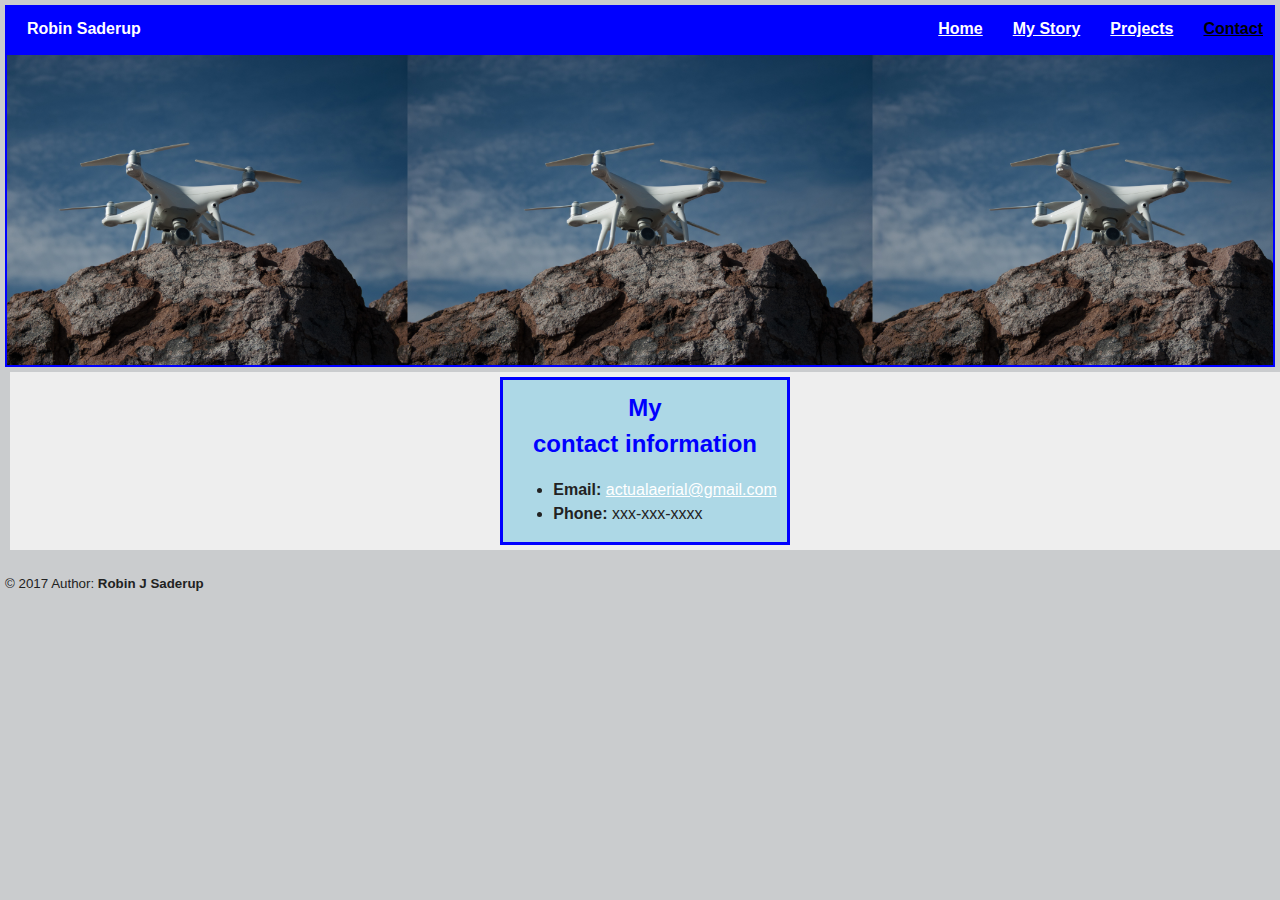
==== contact.html @ c21d786e "Add files via upload" ====
<!DOCTYPE html>
<html>
  <head>
    <title>Robin J Saderup's contact information</title>
    <meta charset="utf-8">
    <meta name="viewport" content="width=device-width, initial-scale=1.0">
    <link rel="stylesheet" href="style.css">
    <link href="https;//fonts.googleapis.com/css?family=Muli%7CRoboto:400,300,500,700,900" rel="stylesheet">

  </head>
<main>
  <body>

      <nav class="main-nav">
          <ul class="nav">
              <li class="name">Robin Saderup</li>
              <li><a href="index.html">Home</a></li>
              <li><a href="mystory.html">My Story</a></li>
              <li><a href="projects.html">Projects</a></li>
              <li><a class="boldnam"href="#contact">Contact</a></li>
          </ul>
      </nav>
<header class="header-pic-contact header-pic">

       </header>
  <section>
    <div class="container">
      <div class="block">
      <h3 class="goals">My<br>
         contact information</h3>
      <ul>
        <li><strong>Email: </strong><a  href="mailto:actualaerial@gmail.com?subject= Hi, I saw your webpage!" target="_blank">actualaerial@gmail.com</a></li>
        <li><strong>Phone: </strong>xxx-xxx-xxxx</li>
      </ul>
    </div></div>
 </section>
  </body>
</main>
  <footer>
    <p> <small>&copy 2017 Author: <strong>Robin J Saderup</strong></small></p>
  </footer>
</html>
---- style.css ----
body {
  line-height: 1.5;
  margin: 0px;
  padding: 5px 5px 5px 5px;
  text-align: left;
  font-family: 'Roboto', sans-serif;
  color: #222;
  background-color: rgb(202, 204, 206);
  font-size: 1em;
}
h1 {
  font-size: 2em;
}
h2 {
  font-size: 1em;
}
header {
  line-height: 1em;
  margin:auto;
}
p {
  font-size:  1em;
}
main {
  margin-bottom: 1em;
}
footer {
}
.boldnam {
    color: black; /*turns current page nav link black*/
}
.nav .name {
    display:  block;
    margin-right:  auto;
    color: white;
}
.main-nav {
  width:  auto;
  background: blue;
  min-height: 3px;
  padding: 2px;
  position:  relative;
  text-align: center;
}
.nav {
  display: flex;
  justify-content:  flex-end;
  font-weight: 700;
  list-style-type: none;
  margin: 0 auto;
  margin-left: auto;
  margin-right: auto;
  padding: 0;
}
.goals {
  font-size: 1.5em;
  color: blue;
  text-align: center;
  margin: 10px;
}
.center {
  margin:  auto;
  text-align: center;
}
.container {
  display: inline-flex; justify-content: center;
  width: 100%;

  /*height: 55%;*/
  background: #eee;
  margin: 5px;
  background-size: cover;
  background-position:  center;
  min-height: auto;
  margin-top: 5px;
  margin-left: 5px;
  margin-right: 5px;
  /*border: 2px solid blue;*/
  overflow: visible;
  /*padding-top: 5px;
  padding-bottom: 5px;*/
  /*border-radius:0%;*/
}
.block {

  background: lightblue;
  height:95%;
  width: auto;
margin-left: 10px;
margin-right: 10px;
  margin-top: 5px;
  margin-bottom: 5px;
  border: 3px solid blue;
  padding-left: 10px;
  padding-right: 10px;
}
#mystory-block {
  background: lightblue;
  font-family:sans-serif;
  height: auto;
  width: 80%;
  margin: 5px;
  padding: inherit;
  border: 3px solid blue;
  }
a {
  text-decoration:  underline;
  color:white;
}
.nav li {
  padding: 10px 10px 10px 20px;
}
.nav a{
  transition: all .5s;
}
.nav a:hover {
  color: white;
}
.header-font1 {
  font-weight: normal;
  font-size: 5em;
  color: rgb(255,255, 255);(50, 100%, 50%, 0.3);
  text-align: center;
  padding-bottom: 1px;
  padding-top: 1px;
}
.header-font2 {
  font-weight: normal;
  font-size: 3em;
  color: rgb(255,255, 255);(50, 100%, 50%, 0.3);
  text-align: center;
  padding-bottom: 1px;
  padding-top: 1px;
}
.header-font3 {
  font-weight: normal;
  font-size: 3em;
  color: rgb(255,255, 255);(50, 100%, 50%, 0.3);
  text-align: center;
  padding-bottom: 1px;
  padding-top: 1px;
}
.header-font4 {
  color: blue;
  text-align: center;
  padding-bottom: 1px;
  padding-top: 1px;
}
.header-pic {
  background-size: contain;
  background-position:  center;
  min-height: 250px;
  margin-left: 0px;
  margin-right: 0px;
  border: 2px solid blue;
  overflow: hidden;
  padding-top: 50px;
  padding-bottom: 10px;
  border-radius:0%;
}
.header-pic-hmpg {

  background-image:  url('GC4.Mar8.17.jpg');

}
.header-pic-exp {

  background-image: url('GC.P4.2016.jpg');

}
.header-pic-contact {

  background-image: url('StandingProud.P4.jpg');

}
.header-pic-proj {
  background-image: url('808-HDR.jpg');

}
.profile-pic {
  margin-left: 10px;
  margin-right: 10px;
  margin-top: 5px;
  width: 75px;
  height: 75px;
  border-radius: 10%;
  border: 3px solid blue;
  transition: all .1s;
}
.goals-text {
  text-align:left;
  margin-left: 5px;
  margin-right: 5px;
  padding: 0px;
}
#mystory-text {
  text-align:left;
  margin-left: 5px;
  margin-right: 5px;
  padding: 0px;
}
#pictur-text {
  text-align:left;
  margin: 0px;
  padding: 0px;
}
#pictureboxes {
    text-align: center;
    margin: 0px;
    padding: 0px;
}
.profile-pic:hover {

   transform: scale(6) rotate(-360deg);
}
.profile-pic2:hover {
   transform: scale(6) rotate(360deg);
}
.profile-pic3:hover {
   transform: scale(6) rotate(360deg)
}
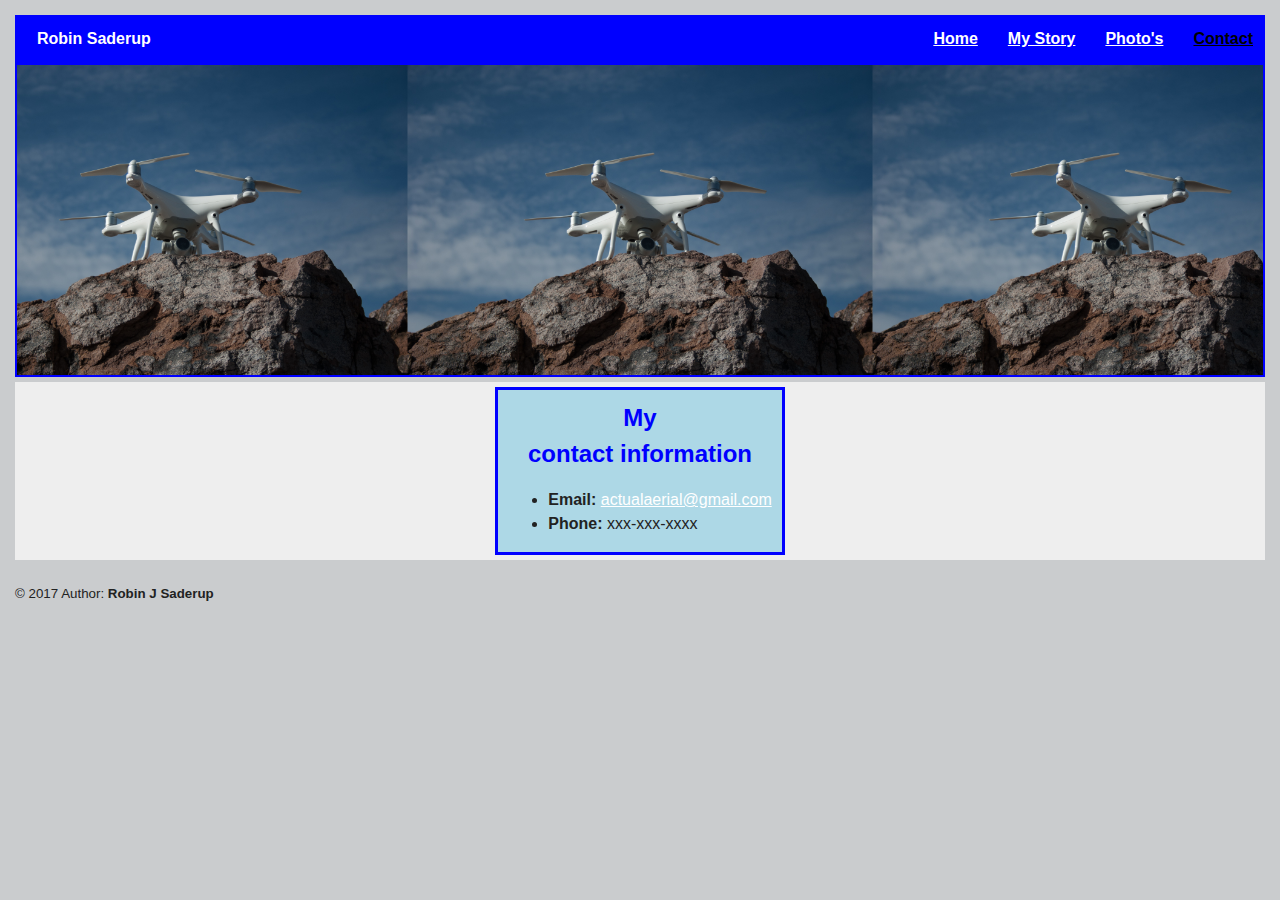
==== commit a7773c0a: "Add files via upload" ====
--- a/contact.html
+++ b/contact.html
@@ -16,7 +16,7 @@
               <li class="name">Robin Saderup</li>
               <li><a href="index.html">Home</a></li>
               <li><a href="mystory.html">My Story</a></li>
-              <li><a href="projects.html">Projects</a></li>
+              <li><a href="projects.html">Photo's</a></li>
               <li><a class="boldnam"href="#contact">Contact</a></li>
           </ul>
       </nav>
--- a/style.css
+++ b/style.css
@@ -1,7 +1,7 @@
 body {
   line-height: 1.5;
-  margin: 0px;
-  padding: 5px 5px 5px 5px;
+  margin:10px;
+    padding: 5px 5px 5px 5px;
   text-align: left;
   font-family: 'Roboto', sans-serif;
   color: #222;
@@ -65,29 +65,25 @@
 .container {
   display: inline-flex; justify-content: center;
   width: 100%;
-
-  /*height: 55%;*/
   background: #eee;
   margin: 5px;
   background-size: cover;
   background-position:  center;
   min-height: auto;
   margin-top: 5px;
-  margin-left: 5px;
-  margin-right: 5px;
-  /*border: 2px solid blue;*/
+  margin-left: 0px;
+  margin-right: 0px;
+  padding: 0px 0px 0px 0px;
   overflow: visible;
-  /*padding-top: 5px;
-  padding-bottom: 5px;*/
-  /*border-radius:0%;*/
+
 }
 .block {
 
   background: lightblue;
   height:95%;
   width: auto;
-margin-left: 10px;
-margin-right: 10px;
+margin-left: 5px;
+margin-right: 5px;
   margin-top: 5px;
   margin-bottom: 5px;
   border: 3px solid blue;
@@ -188,8 +184,11 @@
   transition: all .1s;
 }
 .goals-text {
-  text-align:left;
-  margin-left: 5px;
+  font-size: 1.5em;
+  text-align: center;
+  color: blue;
+  margin: 10px;
+  margin-left: 10px;
   margin-right: 5px;
   padding: 0px;
 }
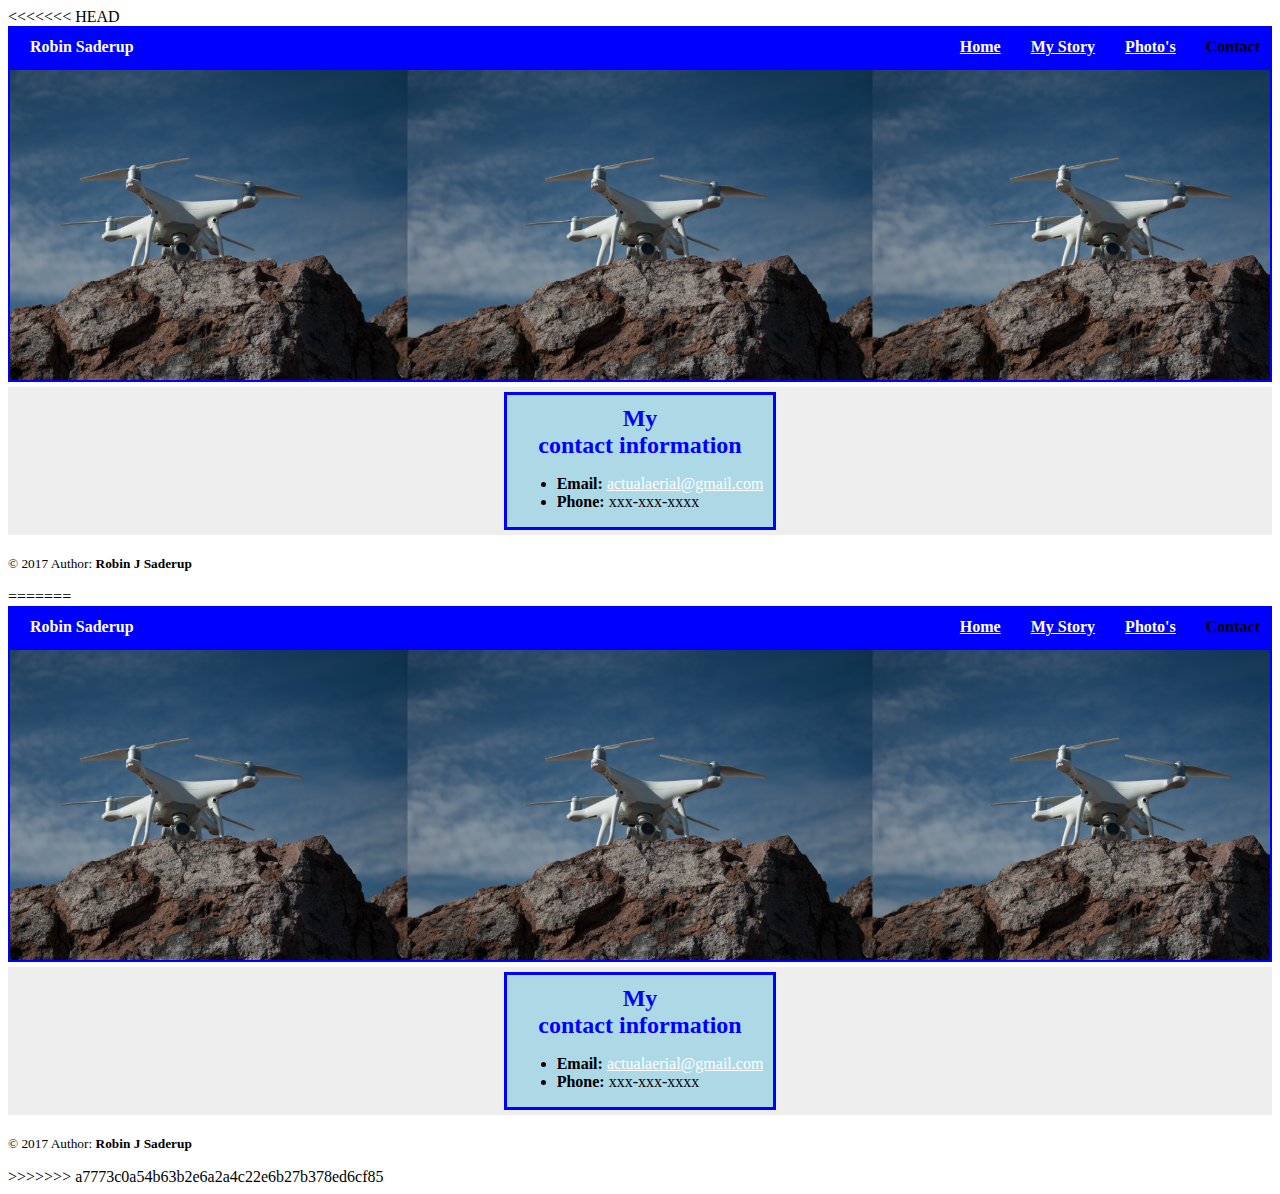
==== commit 490c4a99: "Merge branch 'master' of https://github.com/rsaddleup/robins-html-webpage" ====
--- a/contact.html
+++ b/contact.html
@@ -1,42 +1,87 @@
-<!DOCTYPE html>
-<html>
-  <head>
-    <title>Robin J Saderup's contact information</title>
-    <meta charset="utf-8">
-    <meta name="viewport" content="width=device-width, initial-scale=1.0">
-    <link rel="stylesheet" href="style.css">
-    <link href="https;//fonts.googleapis.com/css?family=Muli%7CRoboto:400,300,500,700,900" rel="stylesheet">
-
-  </head>
-<main>
-  <body>
-
-      <nav class="main-nav">
-          <ul class="nav">
-              <li class="name">Robin Saderup</li>
-              <li><a href="index.html">Home</a></li>
-              <li><a href="mystory.html">My Story</a></li>
-              <li><a href="projects.html">Photo's</a></li>
-              <li><a class="boldnam"href="#contact">Contact</a></li>
-          </ul>
-      </nav>
-<header class="header-pic-contact header-pic">
-
-       </header>
-  <section>
-    <div class="container">
-      <div class="block">
-      <h3 class="goals">My<br>
-         contact information</h3>
-      <ul>
-        <li><strong>Email: </strong><a  href="mailto:actualaerial@gmail.com?subject= Hi, I saw your webpage!" target="_blank">actualaerial@gmail.com</a></li>
-        <li><strong>Phone: </strong>xxx-xxx-xxxx</li>
-      </ul>
-    </div></div>
- </section>
-  </body>
-</main>
-  <footer>
-    <p> <small>&copy 2017 Author: <strong>Robin J Saderup</strong></small></p>
-  </footer>
-</html>
+<<<<<<< HEAD
+<!DOCTYPE html>
+<html>
+  <head>
+    <title>Robin J Saderup's contact information</title>
+    <meta charset="utf-8">
+    <meta name="viewport" content="width=device-width, initial-scale=1.0">
+    <link rel="stylesheet" href="style.css">
+    <link href="https;//fonts.googleapis.com/css?family=Muli%7CRoboto:400,300,500,700,900" rel="stylesheet">
+
+  </head>
+<main>
+  <body>
+
+      <nav class="main-nav">
+          <ul class="nav">
+              <li class="name">Robin Saderup</li>
+              <li><a href="index.html">Home</a></li>
+              <li><a href="mystory.html">My Story</a></li>
+              <li><a href="projects.html">Photo's</a></li>
+              <li><a class="boldnam"href="#contact">Contact</a></li>
+          </ul>
+      </nav>
+<header class="header-pic-contact header-pic">
+
+       </header>
+  <section>
+    <div class="container">
+      <div class="block">
+      <h3 class="goals">My<br>
+         contact information</h3>
+      <ul>
+        <li><strong>Email: </strong><a  href="mailto:actualaerial@gmail.com?subject= Hi, I saw your webpage!" target="_blank">actualaerial@gmail.com</a></li>
+        <li><strong>Phone: </strong>xxx-xxx-xxxx</li>
+      </ul>
+    </div></div>
+ </section>
+  </body>
+</main>
+  <footer>
+    <p> <small>&copy 2017 Author: <strong>Robin J Saderup</strong></small></p>
+  </footer>
+</html>
+=======
+<!DOCTYPE html>
+<html>
+  <head>
+    <title>Robin J Saderup's contact information</title>
+    <meta charset="utf-8">
+    <meta name="viewport" content="width=device-width, initial-scale=1.0">
+    <link rel="stylesheet" href="style.css">
+    <link href="https;//fonts.googleapis.com/css?family=Muli%7CRoboto:400,300,500,700,900" rel="stylesheet">
+
+  </head>
+<main>
+  <body>
+
+      <nav class="main-nav">
+          <ul class="nav">
+              <li class="name">Robin Saderup</li>
+              <li><a href="index.html">Home</a></li>
+              <li><a href="mystory.html">My Story</a></li>
+              <li><a href="projects.html">Photo's</a></li>
+              <li><a class="boldnam"href="#contact">Contact</a></li>
+          </ul>
+      </nav>
+<header class="header-pic-contact header-pic">
+
+       </header>
+  <section>
+    <div class="container">
+      <div class="block">
+      <h3 class="goals">My<br>
+         contact information</h3>
+      <ul>
+        <li><strong>Email: </strong><a  href="mailto:actualaerial@gmail.com?subject= Hi, I saw your webpage!" target="_blank">actualaerial@gmail.com</a></li>
+        <li><strong>Phone: </strong>xxx-xxx-xxxx</li>
+      </ul>
+    </div></div>
+ </section>
+  </body>
+</main>
+  <footer>
+    <p> <small>&copy 2017 Author: <strong>Robin J Saderup</strong></small></p>
+  </footer>
+</html>
+>>>>>>> a7773c0a54b63b2e6a2a4c22e6b27b378ed6cf85
--- a/style.css
+++ b/style.css
@@ -1,220 +1,445 @@
-body {
-  line-height: 1.5;
-  margin:10px;
-    padding: 5px 5px 5px 5px;
-  text-align: left;
-  font-family: 'Roboto', sans-serif;
-  color: #222;
-  background-color: rgb(202, 204, 206);
-  font-size: 1em;
-}
-h1 {
-  font-size: 2em;
-}
-h2 {
-  font-size: 1em;
-}
-header {
-  line-height: 1em;
-  margin:auto;
-}
-p {
-  font-size:  1em;
-}
-main {
-  margin-bottom: 1em;
-}
-footer {
-}
-.boldnam {
-    color: black; /*turns current page nav link black*/
-}
-.nav .name {
-    display:  block;
-    margin-right:  auto;
-    color: white;
-}
-.main-nav {
-  width:  auto;
-  background: blue;
-  min-height: 3px;
-  padding: 2px;
-  position:  relative;
-  text-align: center;
-}
-.nav {
-  display: flex;
-  justify-content:  flex-end;
-  font-weight: 700;
-  list-style-type: none;
-  margin: 0 auto;
-  margin-left: auto;
-  margin-right: auto;
-  padding: 0;
-}
-.goals {
-  font-size: 1.5em;
-  color: blue;
-  text-align: center;
-  margin: 10px;
-}
-.center {
-  margin:  auto;
-  text-align: center;
-}
-.container {
-  display: inline-flex; justify-content: center;
-  width: 100%;
-  background: #eee;
-  margin: 5px;
-  background-size: cover;
-  background-position:  center;
-  min-height: auto;
-  margin-top: 5px;
-  margin-left: 0px;
-  margin-right: 0px;
-  padding: 0px 0px 0px 0px;
-  overflow: visible;
-
-}
-.block {
-
-  background: lightblue;
-  height:95%;
-  width: auto;
-margin-left: 5px;
-margin-right: 5px;
-  margin-top: 5px;
-  margin-bottom: 5px;
-  border: 3px solid blue;
-  padding-left: 10px;
-  padding-right: 10px;
-}
-#mystory-block {
-  background: lightblue;
-  font-family:sans-serif;
-  height: auto;
-  width: 80%;
-  margin: 5px;
-  padding: inherit;
-  border: 3px solid blue;
-  }
-a {
-  text-decoration:  underline;
-  color:white;
-}
-.nav li {
-  padding: 10px 10px 10px 20px;
-}
-.nav a{
-  transition: all .5s;
-}
-.nav a:hover {
-  color: white;
-}
-.header-font1 {
-  font-weight: normal;
-  font-size: 5em;
-  color: rgb(255,255, 255);(50, 100%, 50%, 0.3);
-  text-align: center;
-  padding-bottom: 1px;
-  padding-top: 1px;
-}
-.header-font2 {
-  font-weight: normal;
-  font-size: 3em;
-  color: rgb(255,255, 255);(50, 100%, 50%, 0.3);
-  text-align: center;
-  padding-bottom: 1px;
-  padding-top: 1px;
-}
-.header-font3 {
-  font-weight: normal;
-  font-size: 3em;
-  color: rgb(255,255, 255);(50, 100%, 50%, 0.3);
-  text-align: center;
-  padding-bottom: 1px;
-  padding-top: 1px;
-}
-.header-font4 {
-  color: blue;
-  text-align: center;
-  padding-bottom: 1px;
-  padding-top: 1px;
-}
-.header-pic {
-  background-size: contain;
-  background-position:  center;
-  min-height: 250px;
-  margin-left: 0px;
-  margin-right: 0px;
-  border: 2px solid blue;
-  overflow: hidden;
-  padding-top: 50px;
-  padding-bottom: 10px;
-  border-radius:0%;
-}
-.header-pic-hmpg {
-
-  background-image:  url('GC4.Mar8.17.jpg');
-
-}
-.header-pic-exp {
-
-  background-image: url('GC.P4.2016.jpg');
-
-}
-.header-pic-contact {
-
-  background-image: url('StandingProud.P4.jpg');
-
-}
-.header-pic-proj {
-  background-image: url('808-HDR.jpg');
-
-}
-.profile-pic {
-  margin-left: 10px;
-  margin-right: 10px;
-  margin-top: 5px;
-  width: 75px;
-  height: 75px;
-  border-radius: 10%;
-  border: 3px solid blue;
-  transition: all .1s;
-}
-.goals-text {
-  font-size: 1.5em;
-  text-align: center;
-  color: blue;
-  margin: 10px;
-  margin-left: 10px;
-  margin-right: 5px;
-  padding: 0px;
-}
-#mystory-text {
-  text-align:left;
-  margin-left: 5px;
-  margin-right: 5px;
-  padding: 0px;
-}
-#pictur-text {
-  text-align:left;
-  margin: 0px;
-  padding: 0px;
-}
-#pictureboxes {
-    text-align: center;
-    margin: 0px;
-    padding: 0px;
-}
-.profile-pic:hover {
-
-   transform: scale(6) rotate(-360deg);
-}
-.profile-pic2:hover {
-   transform: scale(6) rotate(360deg);
-}
-.profile-pic3:hover {
-   transform: scale(6) rotate(360deg)
-}
+<<<<<<< HEAD
+body {
+  line-height: 1.5;
+  margin:10px;
+    padding: 5px 5px 5px 5px;
+  text-align: left;
+  font-family: 'Roboto', sans-serif;
+  color: #222;
+  background-color: rgb(202, 204, 206);
+  font-size: 1em;
+}
+h1 {
+  font-size: 2em;
+
+}
+h2 {
+  font-size: 1em;
+}
+header {
+  line-height: 1em;
+  margin:auto;
+}
+p {
+  font-size:  1em;
+}
+main {
+  margin-bottom: 1em;
+}
+footer {
+}
+.boldnam {
+    color: black; /*turns current page nav link black*/
+}
+.nav .name {
+    display:  block;
+    margin-right:  auto;
+    color: white;
+}
+.main-nav {
+  width:  auto;
+  background: blue;
+  min-height: 3px;
+  padding: 2px;
+  position:  relative;
+  text-align: center;
+}
+.nav {
+  display: flex;
+  justify-content:  flex-end;
+  font-weight: 700;
+  list-style-type: none;
+  margin: 0 auto;
+  margin-left: auto;
+  margin-right: auto;
+  padding: 0;
+}
+.goals {
+  font-size: 1.5em;
+  color: blue;
+  text-align: center;
+  margin: 10px;
+}
+.center {
+  margin:  auto;
+  text-align: center;
+}
+.container {
+  display: inline-flex; justify-content: center;
+  width: 100%;
+  background: #eee;
+  margin: 5px;
+  background-size: cover;
+  background-position:  center;
+  min-height: auto;
+  margin-top: 5px;
+  margin-left: 0px;
+  margin-right: 0px;
+  padding: 0px 0px 0px 0px;
+  overflow: visible;
+
+}
+.block {
+
+  background: lightblue;
+  height:95%;
+  width: auto;
+margin-left: 5px;
+margin-right: 5px;
+  margin-top: 5px;
+  margin-bottom: 5px;
+  border: 3px solid blue;
+  padding-left: 10px;
+  padding-right: 10px;
+}
+#mystory-block {
+  background: lightblue;
+  font-family:sans-serif;
+  height: auto;
+  width: 80%;
+  margin: 5px;
+  padding: inherit;
+  border: 3px solid blue;
+  }
+a {
+  text-decoration:  underline;
+  color:white;
+}
+.nav li {
+  padding: 10px 10px 10px 20px;
+}
+.nav a{
+  transition: all .5s;
+}
+.nav a:hover {
+  color: white;
+}
+.header-font1 {
+  font-weight: bold;
+  font-size-adjust: auto;
+  /*font-size: 5em;*/
+  color: rgb(255,255, 255);(50, 100%, 50%, 0.3);
+  text-align: center;
+  padding-bottom: 1px;
+  padding-top: 1px;
+}
+.header-font2 {
+  font-weight: normal;
+  /*font-size: 3em;*/
+  color: rgb(255,255, 255);(50, 100%, 50%, 0.3);
+  text-align: center;
+  padding-bottom: 1px;
+  padding-top: 1px;
+}
+.header-font3 {
+  font-weight: normal;
+  /*font-size: 3em;*/
+  color: rgb(255,255, 255);(50, 100%, 50%, 0.3);
+  text-align: center;
+  padding-bottom: 1px;
+  padding-top: 1px;
+}
+.header-font4 {
+  color: blue;
+  text-align: center;
+  padding-bottom: 1px;
+  padding-top: 1px;
+}
+.header-pic {
+  background-size: contain;
+  background-position:  center;
+  min-height: 250px;
+  margin-left: 0px;
+  margin-right: 0px;
+  border: 2px solid blue;
+  overflow: hidden;
+  padding-top: 50px;
+  padding-bottom: 10px;
+  border-radius:0%;
+}
+.header-pic-hmpg {
+
+  background-image:  url('GC4.Mar8.17.jpg');
+
+}
+.header-pic-exp {
+
+  background-image: url('GC.P4.2016.jpg');
+
+}
+.header-pic-contact {
+
+  background-image: url('StandingProud.P4.jpg');
+
+}
+.header-pic-proj {
+  background-image: url('808-HDR.jpg');
+
+}
+.profile-pic {
+  margin-left: 10px;
+  margin-right: 10px;
+  margin-top: 5px;
+  width: 75px;
+  height: 75px;
+  border-radius: 10%;
+  border: 3px solid blue;
+  transition: all .1s;
+}
+.goals-text {
+  font-size: 1.5em;
+  text-align: center;
+  color: blue;
+  margin: 10px;
+  margin-left: 10px;
+  margin-right: 5px;
+  padding: 0px;
+}
+#mystory-text {
+  text-align:left;
+  margin-left: 5px;
+  margin-right: 5px;
+  padding: 0px;
+}
+#pictur-text {
+  text-align:left;
+  margin: 0px;
+  padding: 0px;
+}
+#pictureboxes {
+    text-align: center;
+    margin: 0px;
+    padding: 0px;
+}
+.profile-pic:hover {
+
+   transform: scale(9) rotate(360deg);
+}
+.profile-pic2:hover {
+   transform: scale(6) rotate(360deg);
+}
+.profile-pic3:hover {
+   transform: scale(6) rotate(360deg)
+}
+=======
+body {
+  line-height: 1.5;
+  margin:10px;
+    padding: 5px 5px 5px 5px;
+  text-align: left;
+  font-family: 'Roboto', sans-serif;
+  color: #222;
+  background-color: rgb(202, 204, 206);
+  font-size: 1em;
+}
+h1 {
+  font-size: 2em;
+}
+h2 {
+  font-size: 1em;
+}
+header {
+  line-height: 1em;
+  margin:auto;
+}
+p {
+  font-size:  1em;
+}
+main {
+  margin-bottom: 1em;
+}
+footer {
+}
+.boldnam {
+    color: black; /*turns current page nav link black*/
+}
+.nav .name {
+    display:  block;
+    margin-right:  auto;
+    color: white;
+}
+.main-nav {
+  width:  auto;
+  background: blue;
+  min-height: 3px;
+  padding: 2px;
+  position:  relative;
+  text-align: center;
+}
+.nav {
+  display: flex;
+  justify-content:  flex-end;
+  font-weight: 700;
+  list-style-type: none;
+  margin: 0 auto;
+  margin-left: auto;
+  margin-right: auto;
+  padding: 0;
+}
+.goals {
+  font-size: 1.5em;
+  color: blue;
+  text-align: center;
+  margin: 10px;
+}
+.center {
+  margin:  auto;
+  text-align: center;
+}
+.container {
+  display: inline-flex; justify-content: center;
+  width: 100%;
+  background: #eee;
+  margin: 5px;
+  background-size: cover;
+  background-position:  center;
+  min-height: auto;
+  margin-top: 5px;
+  margin-left: 0px;
+  margin-right: 0px;
+  padding: 0px 0px 0px 0px;
+  overflow: visible;
+
+}
+.block {
+
+  background: lightblue;
+  height:95%;
+  width: auto;
+margin-left: 5px;
+margin-right: 5px;
+  margin-top: 5px;
+  margin-bottom: 5px;
+  border: 3px solid blue;
+  padding-left: 10px;
+  padding-right: 10px;
+}
+#mystory-block {
+  background: lightblue;
+  font-family:sans-serif;
+  height: auto;
+  width: 80%;
+  margin: 5px;
+  padding: inherit;
+  border: 3px solid blue;
+  }
+a {
+  text-decoration:  underline;
+  color:white;
+}
+.nav li {
+  padding: 10px 10px 10px 20px;
+}
+.nav a{
+  transition: all .5s;
+}
+.nav a:hover {
+  color: white;
+}
+.header-font1 {
+  font-weight: normal;
+  font-size: 5em;
+  color: rgb(255,255, 255);(50, 100%, 50%, 0.3);
+  text-align: center;
+  padding-bottom: 1px;
+  padding-top: 1px;
+}
+.header-font2 {
+  font-weight: normal;
+  font-size: 3em;
+  color: rgb(255,255, 255);(50, 100%, 50%, 0.3);
+  text-align: center;
+  padding-bottom: 1px;
+  padding-top: 1px;
+}
+.header-font3 {
+  font-weight: normal;
+  font-size: 3em;
+  color: rgb(255,255, 255);(50, 100%, 50%, 0.3);
+  text-align: center;
+  padding-bottom: 1px;
+  padding-top: 1px;
+}
+.header-font4 {
+  color: blue;
+  text-align: center;
+  padding-bottom: 1px;
+  padding-top: 1px;
+}
+.header-pic {
+  background-size: contain;
+  background-position:  center;
+  min-height: 250px;
+  margin-left: 0px;
+  margin-right: 0px;
+  border: 2px solid blue;
+  overflow: hidden;
+  padding-top: 50px;
+  padding-bottom: 10px;
+  border-radius:0%;
+}
+.header-pic-hmpg {
+
+  background-image:  url('GC4.Mar8.17.jpg');
+
+}
+.header-pic-exp {
+
+  background-image: url('GC.P4.2016.jpg');
+
+}
+.header-pic-contact {
+
+  background-image: url('StandingProud.P4.jpg');
+
+}
+.header-pic-proj {
+  background-image: url('808-HDR.jpg');
+
+}
+.profile-pic {
+  margin-left: 10px;
+  margin-right: 10px;
+  margin-top: 5px;
+  width: 75px;
+  height: 75px;
+  border-radius: 10%;
+  border: 3px solid blue;
+  transition: all .1s;
+}
+.goals-text {
+  font-size: 1.5em;
+  text-align: center;
+  color: blue;
+  margin: 10px;
+  margin-left: 10px;
+  margin-right: 5px;
+  padding: 0px;
+}
+#mystory-text {
+  text-align:left;
+  margin-left: 5px;
+  margin-right: 5px;
+  padding: 0px;
+}
+#pictur-text {
+  text-align:left;
+  margin: 0px;
+  padding: 0px;
+}
+#pictureboxes {
+    text-align: center;
+    margin: 0px;
+    padding: 0px;
+}
+.profile-pic:hover {
+
+   transform: scale(6) rotate(-360deg);
+}
+.profile-pic2:hover {
+   transform: scale(6) rotate(360deg);
+}
+.profile-pic3:hover {
+   transform: scale(6) rotate(360deg)
+}
+>>>>>>> a7773c0a54b63b2e6a2a4c22e6b27b378ed6cf85
--- a/style.css
+++ b/style.css
@@ -1,220 +1,445 @@
-body {
-  line-height: 1.5;
-  margin:10px;
-    padding: 5px 5px 5px 5px;
-  text-align: left;
-  font-family: 'Roboto', sans-serif;
-  color: #222;
-  background-color: rgb(202, 204, 206);
-  font-size: 1em;
-}
-h1 {
-  font-size: 2em;
-}
-h2 {
-  font-size: 1em;
-}
-header {
-  line-height: 1em;
-  margin:auto;
-}
-p {
-  font-size:  1em;
-}
-main {
-  margin-bottom: 1em;
-}
-footer {
-}
-.boldnam {
-    color: black; /*turns current page nav link black*/
-}
-.nav .name {
-    display:  block;
-    margin-right:  auto;
-    color: white;
-}
-.main-nav {
-  width:  auto;
-  background: blue;
-  min-height: 3px;
-  padding: 2px;
-  position:  relative;
-  text-align: center;
-}
-.nav {
-  display: flex;
-  justify-content:  flex-end;
-  font-weight: 700;
-  list-style-type: none;
-  margin: 0 auto;
-  margin-left: auto;
-  margin-right: auto;
-  padding: 0;
-}
-.goals {
-  font-size: 1.5em;
-  color: blue;
-  text-align: center;
-  margin: 10px;
-}
-.center {
-  margin:  auto;
-  text-align: center;
-}
-.container {
-  display: inline-flex; justify-content: center;
-  width: 100%;
-  background: #eee;
-  margin: 5px;
-  background-size: cover;
-  background-position:  center;
-  min-height: auto;
-  margin-top: 5px;
-  margin-left: 0px;
-  margin-right: 0px;
-  padding: 0px 0px 0px 0px;
-  overflow: visible;
-
-}
-.block {
-
-  background: lightblue;
-  height:95%;
-  width: auto;
-margin-left: 5px;
-margin-right: 5px;
-  margin-top: 5px;
-  margin-bottom: 5px;
-  border: 3px solid blue;
-  padding-left: 10px;
-  padding-right: 10px;
-}
-#mystory-block {
-  background: lightblue;
-  font-family:sans-serif;
-  height: auto;
-  width: 80%;
-  margin: 5px;
-  padding: inherit;
-  border: 3px solid blue;
-  }
-a {
-  text-decoration:  underline;
-  color:white;
-}
-.nav li {
-  padding: 10px 10px 10px 20px;
-}
-.nav a{
-  transition: all .5s;
-}
-.nav a:hover {
-  color: white;
-}
-.header-font1 {
-  font-weight: normal;
-  font-size: 5em;
-  color: rgb(255,255, 255);(50, 100%, 50%, 0.3);
-  text-align: center;
-  padding-bottom: 1px;
-  padding-top: 1px;
-}
-.header-font2 {
-  font-weight: normal;
-  font-size: 3em;
-  color: rgb(255,255, 255);(50, 100%, 50%, 0.3);
-  text-align: center;
-  padding-bottom: 1px;
-  padding-top: 1px;
-}
-.header-font3 {
-  font-weight: normal;
-  font-size: 3em;
-  color: rgb(255,255, 255);(50, 100%, 50%, 0.3);
-  text-align: center;
-  padding-bottom: 1px;
-  padding-top: 1px;
-}
-.header-font4 {
-  color: blue;
-  text-align: center;
-  padding-bottom: 1px;
-  padding-top: 1px;
-}
-.header-pic {
-  background-size: contain;
-  background-position:  center;
-  min-height: 250px;
-  margin-left: 0px;
-  margin-right: 0px;
-  border: 2px solid blue;
-  overflow: hidden;
-  padding-top: 50px;
-  padding-bottom: 10px;
-  border-radius:0%;
-}
-.header-pic-hmpg {
-
-  background-image:  url('GC4.Mar8.17.jpg');
-
-}
-.header-pic-exp {
-
-  background-image: url('GC.P4.2016.jpg');
-
-}
-.header-pic-contact {
-
-  background-image: url('StandingProud.P4.jpg');
-
-}
-.header-pic-proj {
-  background-image: url('808-HDR.jpg');
-
-}
-.profile-pic {
-  margin-left: 10px;
-  margin-right: 10px;
-  margin-top: 5px;
-  width: 75px;
-  height: 75px;
-  border-radius: 10%;
-  border: 3px solid blue;
-  transition: all .1s;
-}
-.goals-text {
-  font-size: 1.5em;
-  text-align: center;
-  color: blue;
-  margin: 10px;
-  margin-left: 10px;
-  margin-right: 5px;
-  padding: 0px;
-}
-#mystory-text {
-  text-align:left;
-  margin-left: 5px;
-  margin-right: 5px;
-  padding: 0px;
-}
-#pictur-text {
-  text-align:left;
-  margin: 0px;
-  padding: 0px;
-}
-#pictureboxes {
-    text-align: center;
-    margin: 0px;
-    padding: 0px;
-}
-.profile-pic:hover {
-
-   transform: scale(6) rotate(-360deg);
-}
-.profile-pic2:hover {
-   transform: scale(6) rotate(360deg);
-}
-.profile-pic3:hover {
-   transform: scale(6) rotate(360deg)
-}
+<<<<<<< HEAD
+body {
+  line-height: 1.5;
+  margin:10px;
+    padding: 5px 5px 5px 5px;
+  text-align: left;
+  font-family: 'Roboto', sans-serif;
+  color: #222;
+  background-color: rgb(202, 204, 206);
+  font-size: 1em;
+}
+h1 {
+  font-size: 2em;
+
+}
+h2 {
+  font-size: 1em;
+}
+header {
+  line-height: 1em;
+  margin:auto;
+}
+p {
+  font-size:  1em;
+}
+main {
+  margin-bottom: 1em;
+}
+footer {
+}
+.boldnam {
+    color: black; /*turns current page nav link black*/
+}
+.nav .name {
+    display:  block;
+    margin-right:  auto;
+    color: white;
+}
+.main-nav {
+  width:  auto;
+  background: blue;
+  min-height: 3px;
+  padding: 2px;
+  position:  relative;
+  text-align: center;
+}
+.nav {
+  display: flex;
+  justify-content:  flex-end;
+  font-weight: 700;
+  list-style-type: none;
+  margin: 0 auto;
+  margin-left: auto;
+  margin-right: auto;
+  padding: 0;
+}
+.goals {
+  font-size: 1.5em;
+  color: blue;
+  text-align: center;
+  margin: 10px;
+}
+.center {
+  margin:  auto;
+  text-align: center;
+}
+.container {
+  display: inline-flex; justify-content: center;
+  width: 100%;
+  background: #eee;
+  margin: 5px;
+  background-size: cover;
+  background-position:  center;
+  min-height: auto;
+  margin-top: 5px;
+  margin-left: 0px;
+  margin-right: 0px;
+  padding: 0px 0px 0px 0px;
+  overflow: visible;
+
+}
+.block {
+
+  background: lightblue;
+  height:95%;
+  width: auto;
+margin-left: 5px;
+margin-right: 5px;
+  margin-top: 5px;
+  margin-bottom: 5px;
+  border: 3px solid blue;
+  padding-left: 10px;
+  padding-right: 10px;
+}
+#mystory-block {
+  background: lightblue;
+  font-family:sans-serif;
+  height: auto;
+  width: 80%;
+  margin: 5px;
+  padding: inherit;
+  border: 3px solid blue;
+  }
+a {
+  text-decoration:  underline;
+  color:white;
+}
+.nav li {
+  padding: 10px 10px 10px 20px;
+}
+.nav a{
+  transition: all .5s;
+}
+.nav a:hover {
+  color: white;
+}
+.header-font1 {
+  font-weight: bold;
+  font-size-adjust: auto;
+  /*font-size: 5em;*/
+  color: rgb(255,255, 255);(50, 100%, 50%, 0.3);
+  text-align: center;
+  padding-bottom: 1px;
+  padding-top: 1px;
+}
+.header-font2 {
+  font-weight: normal;
+  /*font-size: 3em;*/
+  color: rgb(255,255, 255);(50, 100%, 50%, 0.3);
+  text-align: center;
+  padding-bottom: 1px;
+  padding-top: 1px;
+}
+.header-font3 {
+  font-weight: normal;
+  /*font-size: 3em;*/
+  color: rgb(255,255, 255);(50, 100%, 50%, 0.3);
+  text-align: center;
+  padding-bottom: 1px;
+  padding-top: 1px;
+}
+.header-font4 {
+  color: blue;
+  text-align: center;
+  padding-bottom: 1px;
+  padding-top: 1px;
+}
+.header-pic {
+  background-size: contain;
+  background-position:  center;
+  min-height: 250px;
+  margin-left: 0px;
+  margin-right: 0px;
+  border: 2px solid blue;
+  overflow: hidden;
+  padding-top: 50px;
+  padding-bottom: 10px;
+  border-radius:0%;
+}
+.header-pic-hmpg {
+
+  background-image:  url('GC4.Mar8.17.jpg');
+
+}
+.header-pic-exp {
+
+  background-image: url('GC.P4.2016.jpg');
+
+}
+.header-pic-contact {
+
+  background-image: url('StandingProud.P4.jpg');
+
+}
+.header-pic-proj {
+  background-image: url('808-HDR.jpg');
+
+}
+.profile-pic {
+  margin-left: 10px;
+  margin-right: 10px;
+  margin-top: 5px;
+  width: 75px;
+  height: 75px;
+  border-radius: 10%;
+  border: 3px solid blue;
+  transition: all .1s;
+}
+.goals-text {
+  font-size: 1.5em;
+  text-align: center;
+  color: blue;
+  margin: 10px;
+  margin-left: 10px;
+  margin-right: 5px;
+  padding: 0px;
+}
+#mystory-text {
+  text-align:left;
+  margin-left: 5px;
+  margin-right: 5px;
+  padding: 0px;
+}
+#pictur-text {
+  text-align:left;
+  margin: 0px;
+  padding: 0px;
+}
+#pictureboxes {
+    text-align: center;
+    margin: 0px;
+    padding: 0px;
+}
+.profile-pic:hover {
+
+   transform: scale(9) rotate(360deg);
+}
+.profile-pic2:hover {
+   transform: scale(6) rotate(360deg);
+}
+.profile-pic3:hover {
+   transform: scale(6) rotate(360deg)
+}
+=======
+body {
+  line-height: 1.5;
+  margin:10px;
+    padding: 5px 5px 5px 5px;
+  text-align: left;
+  font-family: 'Roboto', sans-serif;
+  color: #222;
+  background-color: rgb(202, 204, 206);
+  font-size: 1em;
+}
+h1 {
+  font-size: 2em;
+}
+h2 {
+  font-size: 1em;
+}
+header {
+  line-height: 1em;
+  margin:auto;
+}
+p {
+  font-size:  1em;
+}
+main {
+  margin-bottom: 1em;
+}
+footer {
+}
+.boldnam {
+    color: black; /*turns current page nav link black*/
+}
+.nav .name {
+    display:  block;
+    margin-right:  auto;
+    color: white;
+}
+.main-nav {
+  width:  auto;
+  background: blue;
+  min-height: 3px;
+  padding: 2px;
+  position:  relative;
+  text-align: center;
+}
+.nav {
+  display: flex;
+  justify-content:  flex-end;
+  font-weight: 700;
+  list-style-type: none;
+  margin: 0 auto;
+  margin-left: auto;
+  margin-right: auto;
+  padding: 0;
+}
+.goals {
+  font-size: 1.5em;
+  color: blue;
+  text-align: center;
+  margin: 10px;
+}
+.center {
+  margin:  auto;
+  text-align: center;
+}
+.container {
+  display: inline-flex; justify-content: center;
+  width: 100%;
+  background: #eee;
+  margin: 5px;
+  background-size: cover;
+  background-position:  center;
+  min-height: auto;
+  margin-top: 5px;
+  margin-left: 0px;
+  margin-right: 0px;
+  padding: 0px 0px 0px 0px;
+  overflow: visible;
+
+}
+.block {
+
+  background: lightblue;
+  height:95%;
+  width: auto;
+margin-left: 5px;
+margin-right: 5px;
+  margin-top: 5px;
+  margin-bottom: 5px;
+  border: 3px solid blue;
+  padding-left: 10px;
+  padding-right: 10px;
+}
+#mystory-block {
+  background: lightblue;
+  font-family:sans-serif;
+  height: auto;
+  width: 80%;
+  margin: 5px;
+  padding: inherit;
+  border: 3px solid blue;
+  }
+a {
+  text-decoration:  underline;
+  color:white;
+}
+.nav li {
+  padding: 10px 10px 10px 20px;
+}
+.nav a{
+  transition: all .5s;
+}
+.nav a:hover {
+  color: white;
+}
+.header-font1 {
+  font-weight: normal;
+  font-size: 5em;
+  color: rgb(255,255, 255);(50, 100%, 50%, 0.3);
+  text-align: center;
+  padding-bottom: 1px;
+  padding-top: 1px;
+}
+.header-font2 {
+  font-weight: normal;
+  font-size: 3em;
+  color: rgb(255,255, 255);(50, 100%, 50%, 0.3);
+  text-align: center;
+  padding-bottom: 1px;
+  padding-top: 1px;
+}
+.header-font3 {
+  font-weight: normal;
+  font-size: 3em;
+  color: rgb(255,255, 255);(50, 100%, 50%, 0.3);
+  text-align: center;
+  padding-bottom: 1px;
+  padding-top: 1px;
+}
+.header-font4 {
+  color: blue;
+  text-align: center;
+  padding-bottom: 1px;
+  padding-top: 1px;
+}
+.header-pic {
+  background-size: contain;
+  background-position:  center;
+  min-height: 250px;
+  margin-left: 0px;
+  margin-right: 0px;
+  border: 2px solid blue;
+  overflow: hidden;
+  padding-top: 50px;
+  padding-bottom: 10px;
+  border-radius:0%;
+}
+.header-pic-hmpg {
+
+  background-image:  url('GC4.Mar8.17.jpg');
+
+}
+.header-pic-exp {
+
+  background-image: url('GC.P4.2016.jpg');
+
+}
+.header-pic-contact {
+
+  background-image: url('StandingProud.P4.jpg');
+
+}
+.header-pic-proj {
+  background-image: url('808-HDR.jpg');
+
+}
+.profile-pic {
+  margin-left: 10px;
+  margin-right: 10px;
+  margin-top: 5px;
+  width: 75px;
+  height: 75px;
+  border-radius: 10%;
+  border: 3px solid blue;
+  transition: all .1s;
+}
+.goals-text {
+  font-size: 1.5em;
+  text-align: center;
+  color: blue;
+  margin: 10px;
+  margin-left: 10px;
+  margin-right: 5px;
+  padding: 0px;
+}
+#mystory-text {
+  text-align:left;
+  margin-left: 5px;
+  margin-right: 5px;
+  padding: 0px;
+}
+#pictur-text {
+  text-align:left;
+  margin: 0px;
+  padding: 0px;
+}
+#pictureboxes {
+    text-align: center;
+    margin: 0px;
+    padding: 0px;
+}
+.profile-pic:hover {
+
+   transform: scale(6) rotate(-360deg);
+}
+.profile-pic2:hover {
+   transform: scale(6) rotate(360deg);
+}
+.profile-pic3:hover {
+   transform: scale(6) rotate(360deg)
+}
+>>>>>>> a7773c0a54b63b2e6a2a4c22e6b27b378ed6cf85
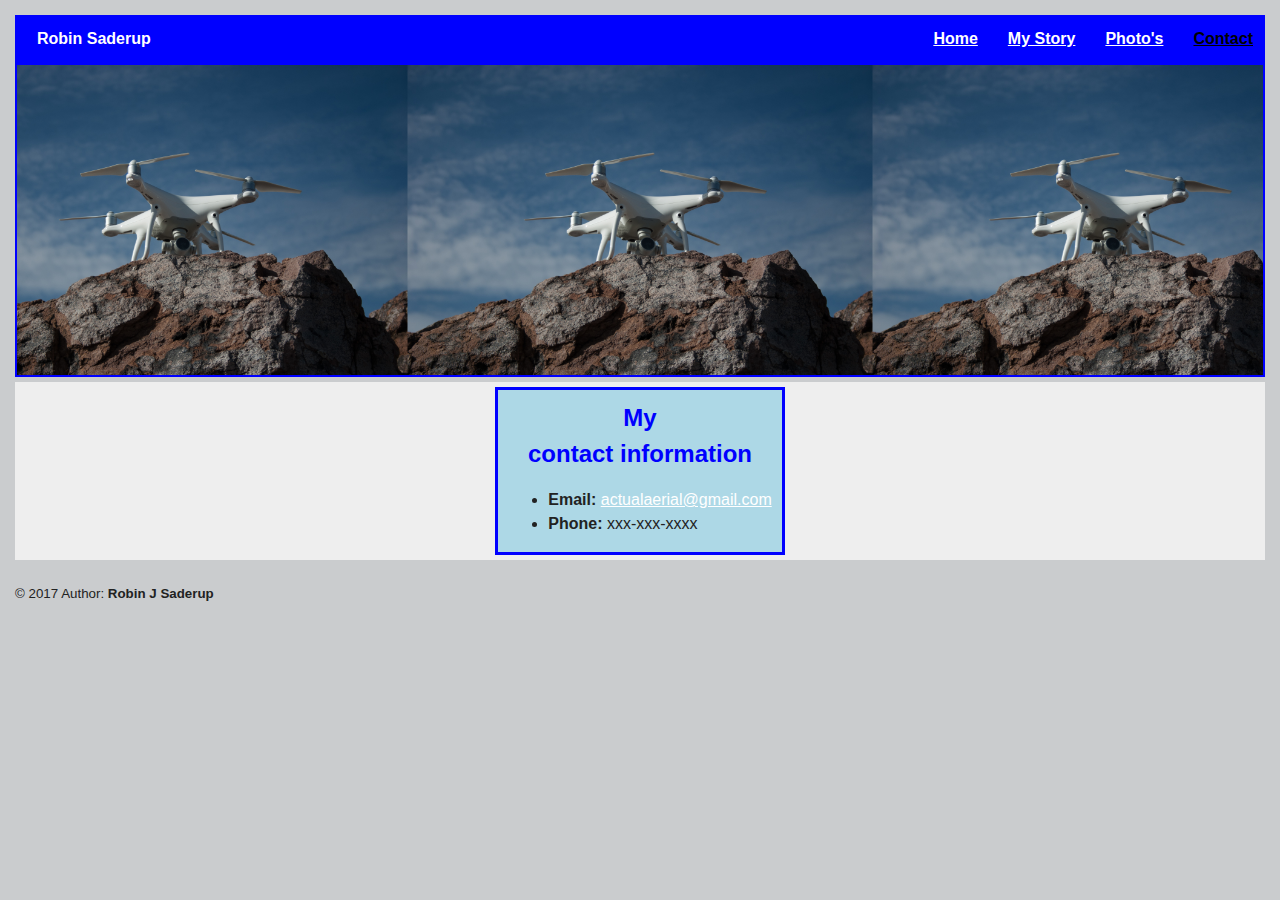
==== commit 4f17e705: "Correct error of replicating pages." ====
--- a/contact.html
+++ b/contact.html
@@ -1,4 +1,3 @@
-<<<<<<< HEAD
 <!DOCTYPE html>
 <html>
   <head>
@@ -41,47 +40,3 @@
     <p> <small>&copy 2017 Author: <strong>Robin J Saderup</strong></small></p>
   </footer>
 </html>
-=======
-<!DOCTYPE html>
-<html>
-  <head>
-    <title>Robin J Saderup's contact information</title>
-    <meta charset="utf-8">
-    <meta name="viewport" content="width=device-width, initial-scale=1.0">
-    <link rel="stylesheet" href="style.css">
-    <link href="https;//fonts.googleapis.com/css?family=Muli%7CRoboto:400,300,500,700,900" rel="stylesheet">
-
-  </head>
-<main>
-  <body>
-
-      <nav class="main-nav">
-          <ul class="nav">
-              <li class="name">Robin Saderup</li>
-              <li><a href="index.html">Home</a></li>
-              <li><a href="mystory.html">My Story</a></li>
-              <li><a href="projects.html">Photo's</a></li>
-              <li><a class="boldnam"href="#contact">Contact</a></li>
-          </ul>
-      </nav>
-<header class="header-pic-contact header-pic">
-
-       </header>
-  <section>
-    <div class="container">
-      <div class="block">
-      <h3 class="goals">My<br>
-         contact information</h3>
-      <ul>
-        <li><strong>Email: </strong><a  href="mailto:actualaerial@gmail.com?subject= Hi, I saw your webpage!" target="_blank">actualaerial@gmail.com</a></li>
-        <li><strong>Phone: </strong>xxx-xxx-xxxx</li>
-      </ul>
-    </div></div>
- </section>
-  </body>
-</main>
-  <footer>
-    <p> <small>&copy 2017 Author: <strong>Robin J Saderup</strong></small></p>
-  </footer>
-</html>
->>>>>>> a7773c0a54b63b2e6a2a4c22e6b27b378ed6cf85
--- a/style.css
+++ b/style.css
@@ -1,4 +1,3 @@
-<<<<<<< HEAD
 body {
   line-height: 1.5;
   margin:10px;
@@ -221,225 +220,3 @@
 .profile-pic3:hover {
    transform: scale(6) rotate(360deg)
 }
-=======
-body {
-  line-height: 1.5;
-  margin:10px;
-    padding: 5px 5px 5px 5px;
-  text-align: left;
-  font-family: 'Roboto', sans-serif;
-  color: #222;
-  background-color: rgb(202, 204, 206);
-  font-size: 1em;
-}
-h1 {
-  font-size: 2em;
-}
-h2 {
-  font-size: 1em;
-}
-header {
-  line-height: 1em;
-  margin:auto;
-}
-p {
-  font-size:  1em;
-}
-main {
-  margin-bottom: 1em;
-}
-footer {
-}
-.boldnam {
-    color: black; /*turns current page nav link black*/
-}
-.nav .name {
-    display:  block;
-    margin-right:  auto;
-    color: white;
-}
-.main-nav {
-  width:  auto;
-  background: blue;
-  min-height: 3px;
-  padding: 2px;
-  position:  relative;
-  text-align: center;
-}
-.nav {
-  display: flex;
-  justify-content:  flex-end;
-  font-weight: 700;
-  list-style-type: none;
-  margin: 0 auto;
-  margin-left: auto;
-  margin-right: auto;
-  padding: 0;
-}
-.goals {
-  font-size: 1.5em;
-  color: blue;
-  text-align: center;
-  margin: 10px;
-}
-.center {
-  margin:  auto;
-  text-align: center;
-}
-.container {
-  display: inline-flex; justify-content: center;
-  width: 100%;
-  background: #eee;
-  margin: 5px;
-  background-size: cover;
-  background-position:  center;
-  min-height: auto;
-  margin-top: 5px;
-  margin-left: 0px;
-  margin-right: 0px;
-  padding: 0px 0px 0px 0px;
-  overflow: visible;
-
-}
-.block {
-
-  background: lightblue;
-  height:95%;
-  width: auto;
-margin-left: 5px;
-margin-right: 5px;
-  margin-top: 5px;
-  margin-bottom: 5px;
-  border: 3px solid blue;
-  padding-left: 10px;
-  padding-right: 10px;
-}
-#mystory-block {
-  background: lightblue;
-  font-family:sans-serif;
-  height: auto;
-  width: 80%;
-  margin: 5px;
-  padding: inherit;
-  border: 3px solid blue;
-  }
-a {
-  text-decoration:  underline;
-  color:white;
-}
-.nav li {
-  padding: 10px 10px 10px 20px;
-}
-.nav a{
-  transition: all .5s;
-}
-.nav a:hover {
-  color: white;
-}
-.header-font1 {
-  font-weight: normal;
-  font-size: 5em;
-  color: rgb(255,255, 255);(50, 100%, 50%, 0.3);
-  text-align: center;
-  padding-bottom: 1px;
-  padding-top: 1px;
-}
-.header-font2 {
-  font-weight: normal;
-  font-size: 3em;
-  color: rgb(255,255, 255);(50, 100%, 50%, 0.3);
-  text-align: center;
-  padding-bottom: 1px;
-  padding-top: 1px;
-}
-.header-font3 {
-  font-weight: normal;
-  font-size: 3em;
-  color: rgb(255,255, 255);(50, 100%, 50%, 0.3);
-  text-align: center;
-  padding-bottom: 1px;
-  padding-top: 1px;
-}
-.header-font4 {
-  color: blue;
-  text-align: center;
-  padding-bottom: 1px;
-  padding-top: 1px;
-}
-.header-pic {
-  background-size: contain;
-  background-position:  center;
-  min-height: 250px;
-  margin-left: 0px;
-  margin-right: 0px;
-  border: 2px solid blue;
-  overflow: hidden;
-  padding-top: 50px;
-  padding-bottom: 10px;
-  border-radius:0%;
-}
-.header-pic-hmpg {
-
-  background-image:  url('GC4.Mar8.17.jpg');
-
-}
-.header-pic-exp {
-
-  background-image: url('GC.P4.2016.jpg');
-
-}
-.header-pic-contact {
-
-  background-image: url('StandingProud.P4.jpg');
-
-}
-.header-pic-proj {
-  background-image: url('808-HDR.jpg');
-
-}
-.profile-pic {
-  margin-left: 10px;
-  margin-right: 10px;
-  margin-top: 5px;
-  width: 75px;
-  height: 75px;
-  border-radius: 10%;
-  border: 3px solid blue;
-  transition: all .1s;
-}
-.goals-text {
-  font-size: 1.5em;
-  text-align: center;
-  color: blue;
-  margin: 10px;
-  margin-left: 10px;
-  margin-right: 5px;
-  padding: 0px;
-}
-#mystory-text {
-  text-align:left;
-  margin-left: 5px;
-  margin-right: 5px;
-  padding: 0px;
-}
-#pictur-text {
-  text-align:left;
-  margin: 0px;
-  padding: 0px;
-}
-#pictureboxes {
-    text-align: center;
-    margin: 0px;
-    padding: 0px;
-}
-.profile-pic:hover {
-
-   transform: scale(6) rotate(-360deg);
-}
-.profile-pic2:hover {
-   transform: scale(6) rotate(360deg);
-}
-.profile-pic3:hover {
-   transform: scale(6) rotate(360deg)
-}
->>>>>>> a7773c0a54b63b2e6a2a4c22e6b27b378ed6cf85
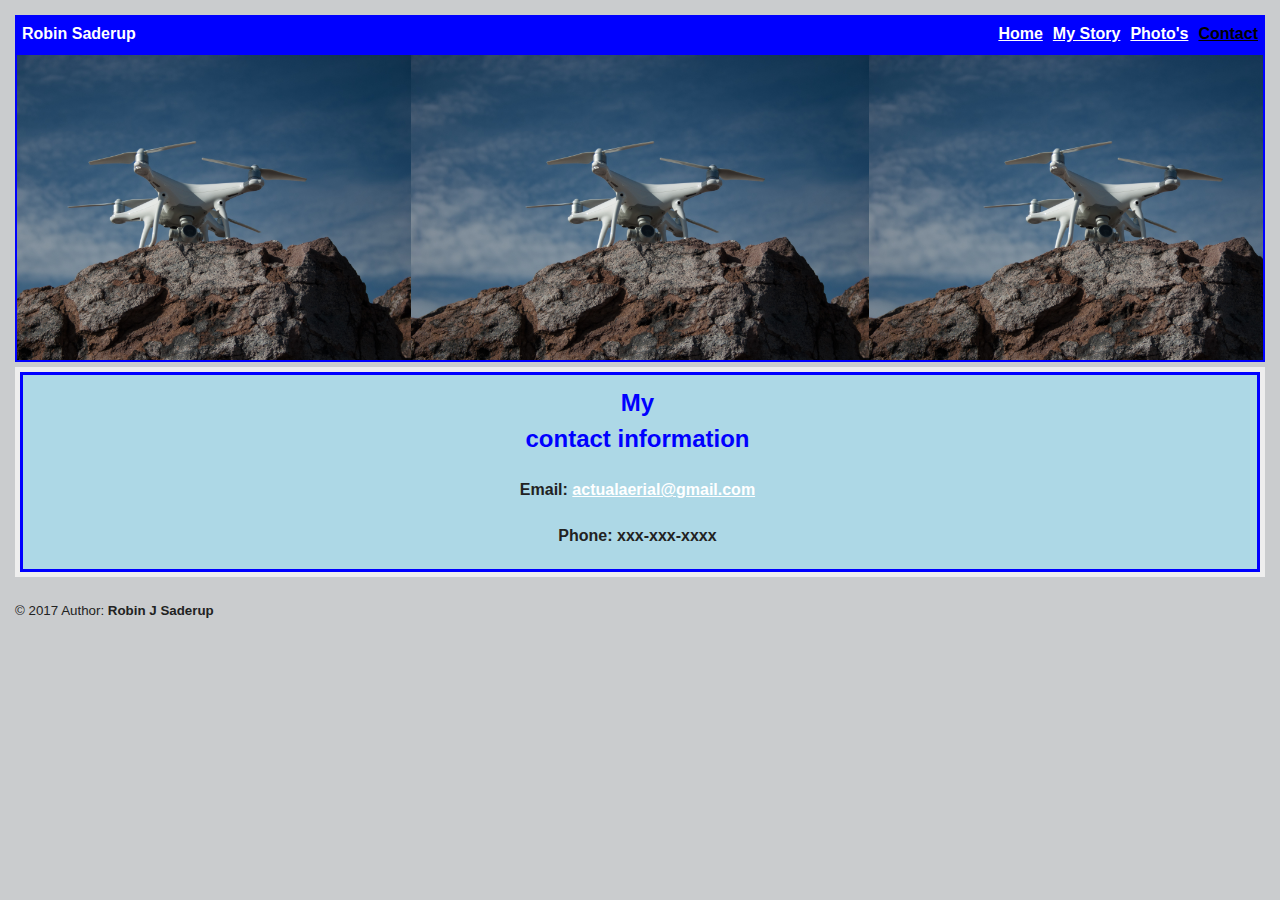
==== commit 0a6f06fc: "//" ====
--- a/contact.html
+++ b/contact.html
@@ -28,11 +28,11 @@
       <div class="block">
       <h3 class="goals">My<br>
          contact information</h3>
-      <ul>
-        <li><strong>Email: </strong><a  href="mailto:actualaerial@gmail.com?subject= Hi, I saw your webpage!" target="_blank">actualaerial@gmail.com</a></li>
-        <li><strong>Phone: </strong>xxx-xxx-xxxx</li>
-      </ul>
-    </div></div>
+      <div class="contact-text">
+        <h4><strong>Email: </strong><a  href="mailto:actualaerial@gmail.com?subject= Hi, I saw your webpage!" target="_blank">actualaerial@gmail.com</a></h4>
+        <h4><strong>Phone: </strong>xxx-xxx-xxxx</h4>
+      <!-- </ul> -->
+    </div></div></div>
  </section>
   </body>
 </main>
--- a/style.css
+++ b/style.css
@@ -10,14 +10,16 @@
 }
 h1 {
   font-size: 2em;
-
+  line-height: 1em;
 }
 h2 {
   font-size: 1em;
 }
 header {
   line-height: 1em;
-  margin:auto;
+  margin-left: 1em;
+  /*margin:auto;*/
+
 }
 p {
   font-size:  1em;
@@ -30,18 +32,18 @@
 .boldnam {
     color: black; /*turns current page nav link black*/
 }
-.nav .name {
-    display:  block;
+ .name {
+    display: inline-flex; justify-content: flex-end;
     margin-right:  auto;
-    color: white;
+    color: white;/*displays navigation font color and position*/
 }
 .main-nav {
-  width:  auto;
+  width:   inherit;
   background: blue;
   min-height: 3px;
   padding: 2px;
-  position:  relative;
-  text-align: center;
+  /*position:  relative;*/
+  /*text-align: center;*/
 }
 .nav {
   display: flex;
@@ -59,12 +61,15 @@
   text-align: center;
   margin: 10px;
 }
-.center {
+.mystory-title {
+  font-size: auto;
+  color: orange;
   margin:  auto;
-  text-align: center;
+  text-align: center;/* displays mystory page title*/
 }
 .container {
-  display: inline-flex; justify-content: center;
+  /*display: inline-flex; justify-content: center;*/
+  display: inline-block;
   width: 100%;
   background: #eee;
   margin: 5px;
@@ -75,20 +80,21 @@
   margin-left: 0px;
   margin-right: 0px;
   padding: 0px 0px 0px 0px;
-  overflow: visible;
+  overflow:  visible;
 
 }
 .block {
 
   background: lightblue;
-  height:95%;
+  font-family:  sans-serif;
+  height: inherit;
   width: auto;
-margin-left: 5px;
-margin-right: 5px;
+  margin-left: 5px;
+  margin-right: 5px;
   margin-top: 5px;
   margin-bottom: 5px;
   border: 3px solid blue;
-  padding-left: 10px;
+  padding-left: 5px;
   padding-right: 10px;
 }
 #mystory-block {
@@ -105,7 +111,7 @@
   color:white;
 }
 .nav li {
-  padding: 10px 10px 10px 20px;
+  padding: 5px 5px 5px 5px;
 }
 .nav a{
   transition: all .5s;
@@ -115,7 +121,7 @@
 }
 .header-font1 {
   font-weight: bold;
-  font-size-adjust: auto;
+  font-size: auto;
   /*font-size: 5em;*/
   color: rgb(255,255, 255);(50, 100%, 50%, 0.3);
   text-align: center;
@@ -153,7 +159,7 @@
   border: 2px solid blue;
   overflow: hidden;
   padding-top: 50px;
-  padding-bottom: 10px;
+  padding-bottom: 5px;
   border-radius:0%;
 }
 .header-pic-hmpg {
@@ -161,7 +167,7 @@
   background-image:  url('GC4.Mar8.17.jpg');
 
 }
-.header-pic-exp {
+.header-pic-mystory {
 
   background-image: url('GC.P4.2016.jpg');
 
@@ -200,7 +206,7 @@
   margin-right: 5px;
   padding: 0px;
 }
-#pictur-text {
+#picture-text {
   text-align:left;
   margin: 0px;
   padding: 0px;
@@ -220,3 +226,7 @@
 .profile-pic3:hover {
    transform: scale(6) rotate(360deg)
 }
+.contact-text {
+  text-align: center;
+
+}
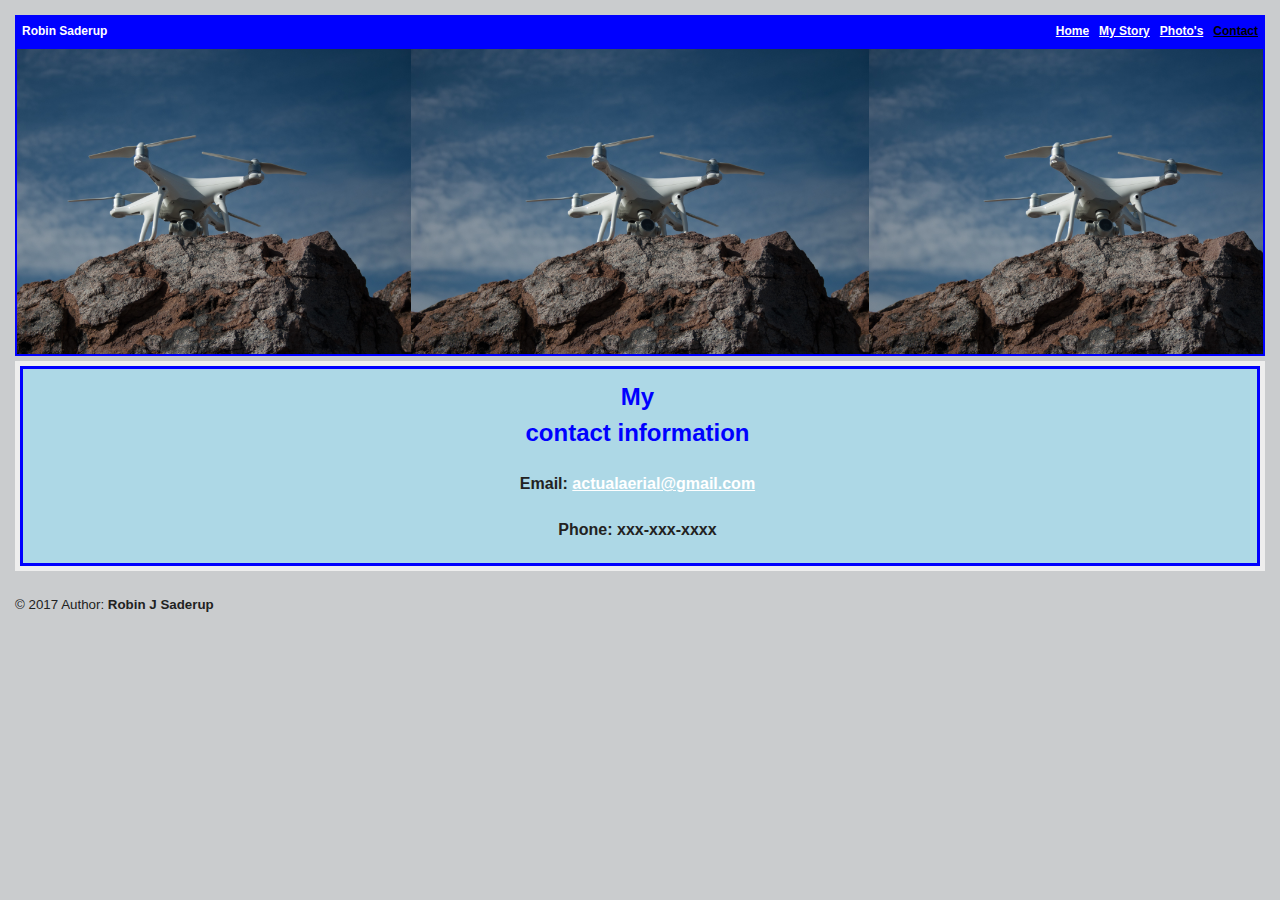
==== commit ea672b52: "//" ====
--- a/contact.html
+++ b/contact.html
@@ -37,6 +37,6 @@
   </body>
 </main>
   <footer>
-    <p> <small>&copy 2017 Author: <strong>Robin J Saderup</strong></small></p>
+    <p> <small>&copy; 2017 Author: <strong>Robin J Saderup</strong></small></p>
   </footer>
 </html>
--- a/style.css
+++ b/style.css
@@ -39,6 +39,7 @@
 }
 .main-nav {
   width:   inherit;
+  font-size: .75em;
   background: blue;
   min-height: 3px;
   padding: 2px;
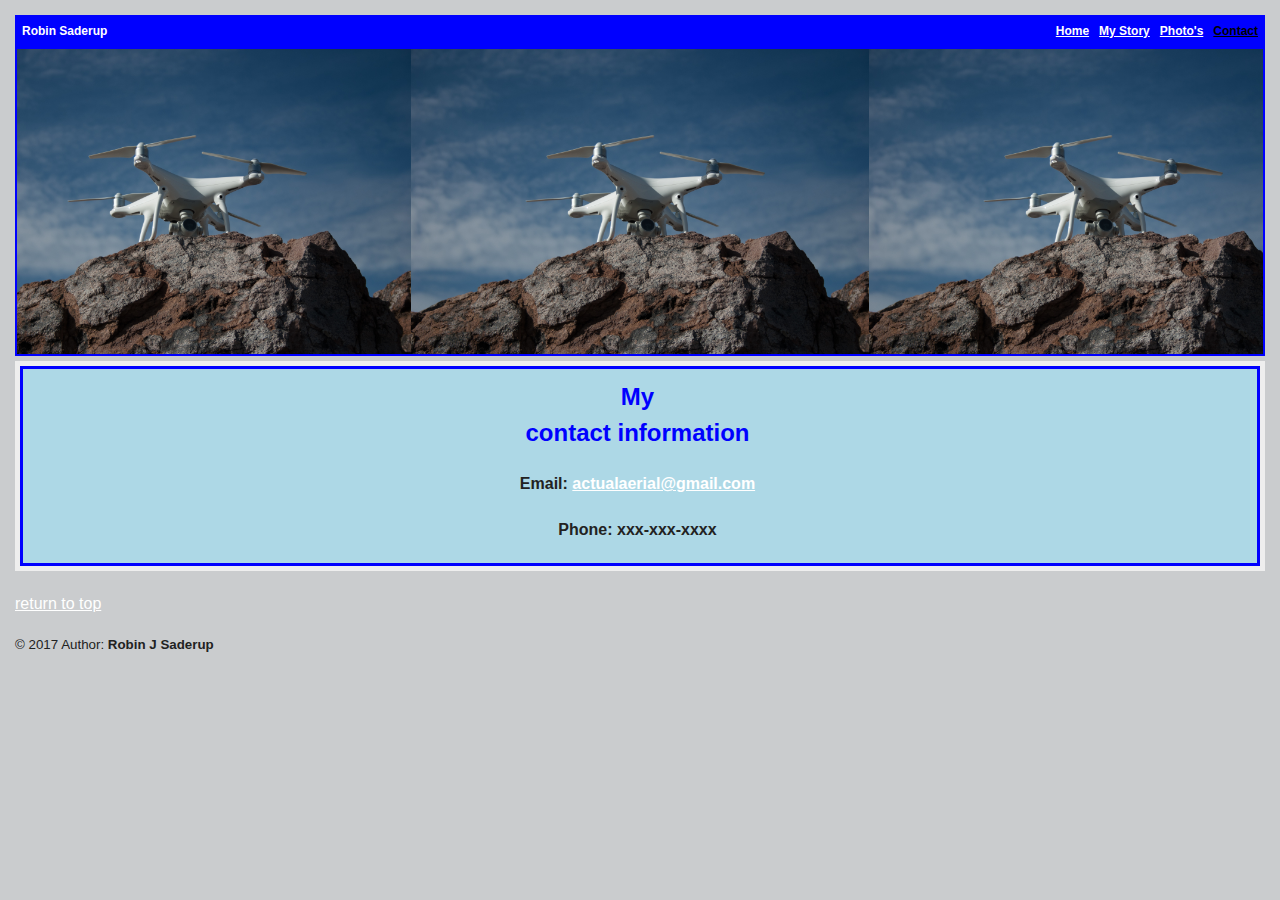
==== commit b595da0f: "//" ====
--- a/contact.html
+++ b/contact.html
@@ -37,6 +37,7 @@
   </body>
 </main>
   <footer>
+    <a href="#top">return to top</a>
     <p> <small>&copy; 2017 Author: <strong>Robin J Saderup</strong></small></p>
   </footer>
 </html>
--- a/style.css
+++ b/style.css
@@ -218,16 +218,9 @@
     padding: 0px;
 }
 .profile-pic:hover {
-
-   transform: scale(9) rotate(360deg);
-}
-.profile-pic2:hover {
-   transform: scale(6) rotate(360deg);
-}
-.profile-pic3:hover {
-   transform: scale(6) rotate(360deg)
+  transform: scale(6,6) rotate(360deg);
+
 }
 .contact-text {
   text-align: center;
-
-}
+}
